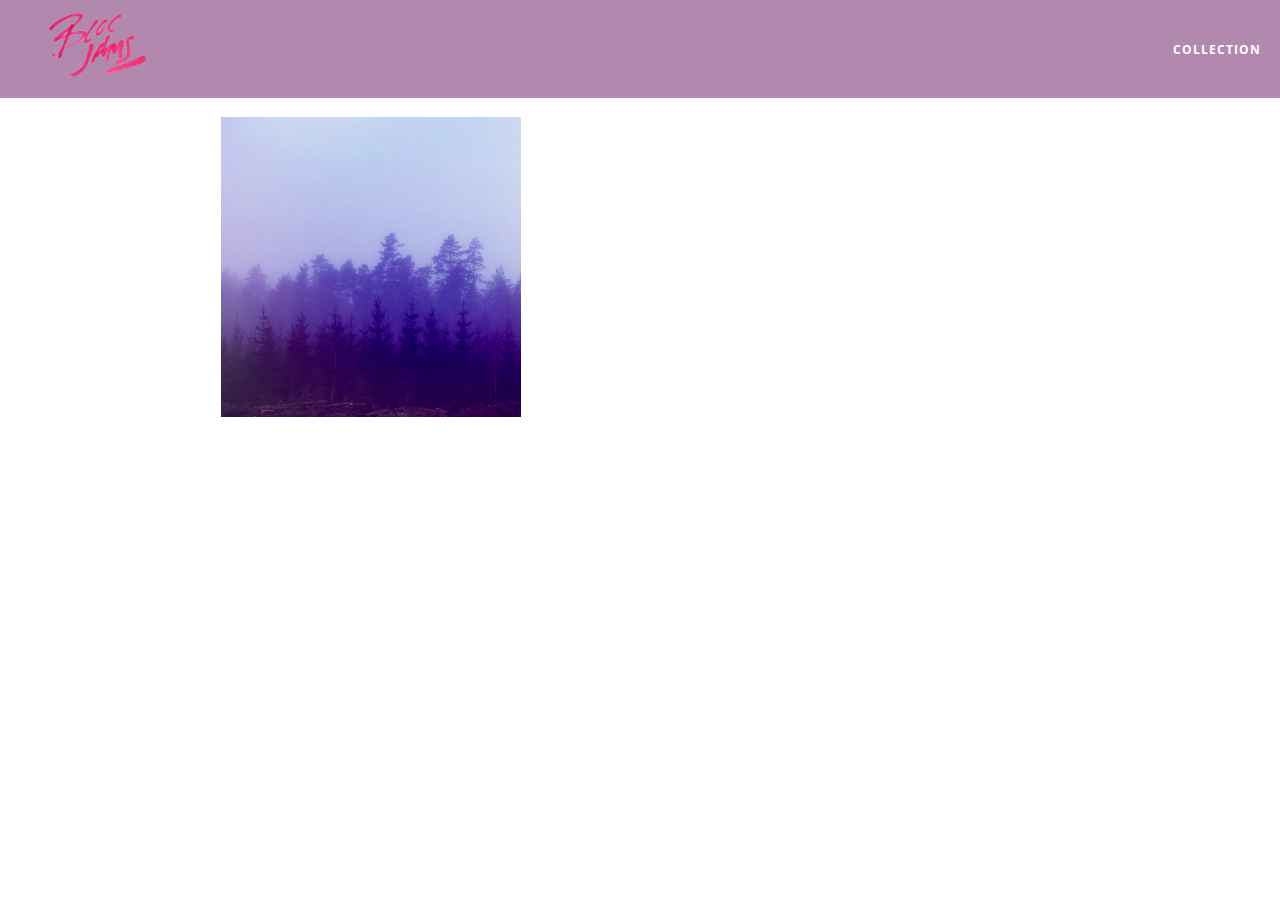
==== album.html @ a5b4ff7e "Checkpoint 9 Album: completed" ====
<!DOCTYPE html>
<html>
    <head>
        <title>Bloc Jams</title>
        <meta name="viewport" content="width=device-width, initial-scale=1">
        <link rel="stylesheet" type="text/css" href="https://fonts.googleapis.com/css?family=Open+Sans:400,800,600,700,300">
        <link rel="stylesheet" type="text/css" href="https://code.ionicframework.com/ionicons/2.0.1/css/ionicons.min.css">
        <link rel="stylesheet" type="text/css" href="styles/normalize.css">
        <link rel="stylesheet" type="text/css" href="styles/main.css">
        <link rel="stylesheet" type="text/css" href="styles/album.css">
    </head>
    <body class="album">
      <nav class="navbar"> <!-- nav bar -->
             <a href="index.html" class="logo">
                 <img src="assets/images/bloc_jams_logo.png" alt="bloc jams logo">
             </a>
             <div class="links-container">
                 <a href="collection.html" class="navbar-link">collection</a>
             </div>
         </nav>

         <main class="album-view container narrow">
          <section class="clearfix">
            <div class="column half">
              <img src="assets/images/album_covers/01.png" class="album-cover-art">
            </div>
            <div class="album-view-details column half">
              <h2 class="album-view-title">The Colors</h2>
              <h3 class="album-view-artist">Pablo Picasso</h3>
              <h5 class="album-view-release-info">1909 Spanish Records</h5>
            </div>
          </section>
          <table class="album-view-song-list">
            <tr class="album-view-song-item">
                     <td class="song-item-number">1</td>
                     <td class="song-item-title">Blue</td>
                     <td class="song-item-duration">X:XX</td>
                 </tr>
                 <tr class="album-view-song-item">
                     <td class="song-item-number">2</td>
                     <td class="song-item-title">Red</td>
                     <td class="song-item-duration">X:XX</td>
                 </tr>
                 <tr class="album-view-song-item">
                     <td class="song-item-number">3</td>
                     <td class="song-item-title">Green</td>
                     <td class="song-item-duration">X:XX</td>
                 </tr>
                 <tr class="album-view-song-item">
                     <td class="song-item-number">4</td>
                     <td class="song-item-title">Purple</td>
                     <td class="song-item-duration">X:XX</td>
                 </tr>
                 <tr class="album-view-song-item">
                     <td class="song-item-number">5</td>
                     <td class="song-item-title">Black</td>
                     <td class="song-item-duration">X:XX</td>
                 </tr>
             </table>
        </main>
       </body>
       </html>
---- styles/main.css ----
*, *::before, *::after {
  -moz-box-sizing: border-box;
  -webkit-box-sizing: border-box;
  box-sizing: border-box;
}

html {
  height: 100%;
  font-size: 100%;
}

body {
  font-family: 'Open Sans';
  color: white;
  min-height: 100%;
}

.navbar {
  position: relative;
  padding: 0.5rem;
  background-color: rgba(101,18,95, 0.5);
  z-index: 1;
}

.navbar .logo {
  position: relative;
  left: 2rem;
  cursor: pointer;
}

.navbar .links-container {
     display: table;
     position: absolute;
     top: 0;
     right: 0;
     height: 100px;
     color: white;
 }

 .links-container .navbar-link {
     display: table-cell;
     position: relative;
     height: 100%;
     padding-left: 1rem;
     padding-right: 1rem;
     vertical-align: middle;
     color: white;
     font-size: 0.625rem;
     letter-spacing: 0.05rem;
     font-weight: 700;
     text-transform: uppercase;
     text-decoration: none;
     cursor: pointer;
 }

 .links-container .navbar-link:hover {
     color: rgb(233,50,117);
 }

 .links-container .navbar-link:active {
   color: rgb(233,50,117);
   background-color: white;
 }


.container {
  margin: 0 auto;
  max-width: 64rem;
}

.container.narrow {
  max-width: 56rem;
}

/* Medium and small screens (640px) */
@media (min-width: 640px) {
  html {
    font-size: 112%;
  }

  .column {
    float: left;
    padding-left: 1rem;
    padding-right: 1rem;
  }

  .column.full { width: 100%; }
  .column.two-thirds { width: 66.7%; }
  .column.half { width: 50%; }
  .column.third { width: 33.3%; }
  .column.fourth { width: 25%; }
  .column.flow-opposite { float: right; }
}

/* Large screens (1024px) */
@media (min-width: 1024px) {
  html {
    font-size: 120%;
  }
}
---- styles/album.css ----
body.album {
    background-image: url(../assets/images/blurred_backgrounds/blur_bg_3.jpg);
    background-repeat: no-repeat;
    background-attachment: fixed;
    background-position: center center;
    background-size: cover;
}

.album-cover-art {
    position: relative;
    left: 20%;
    margin-top: 1rem;
    width: 60%;
}

.album-view-details {
    position: relative;
    top: 1.5rem;
    padding: 1rem;
}

.album-view-details .album-view-title {
    font-weight: 300;
    font-size: 2rem;
}

.album-view-details .album-view-artist {
    font-weight: 300;
    font-size: 1.5rem;
}

.album-view-details .album-view-release-info {
    font-weight: 300;
    font-size: 0.75rem;
}

.album-view-song-list {
     width: 90%;
     margin: 1.5rem auto;
     font-weight: 300;
     font-size: 0.75em;
     border-collapse: collapse;
 }

 .album-view-song-item {
     height: 3rem;
     border-bottom: 1px solid rgba(255,255,255,0.5);
 }

 .song-item-number {
     width: 5%;
 }

 .song-item-title {
     width: 85%;
 }

 .song-item-duration {
     width: 5%;
 }


@media (max-width: 640px) and (min-width: 320px) {
    .album-view-details {
        text-align: center;
    }

    .album-view-title {
        margin-top: 0;
    }
}


@media (max-width: 1024px) and (min-width: 320px) {
   .album-view-song-list {
        position: relative;
        top: 1rem;
        width: 80%;
        margin: auto;
    }
}
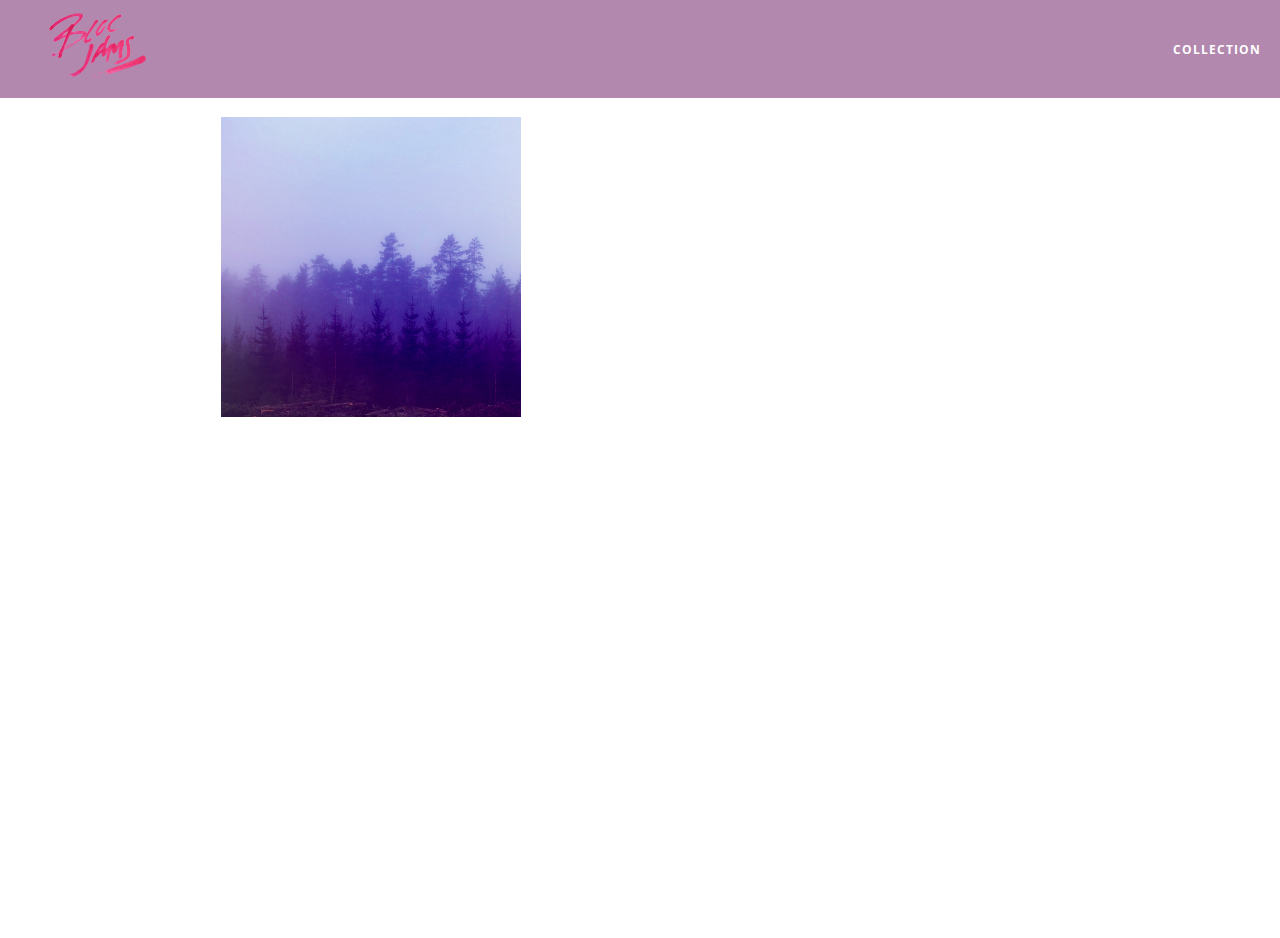
==== commit 8b75da92: "Edit checkpoint 27" ====
--- a/album.html
+++ b/album.html
@@ -8,6 +8,7 @@
         <link rel="stylesheet" type="text/css" href="styles/normalize.css">
         <link rel="stylesheet" type="text/css" href="styles/main.css">
         <link rel="stylesheet" type="text/css" href="styles/album.css">
+        <link rel="stylesheet" type="text/css" href="styles/player_bar.css">
     </head>
     <body class="album">
       <nav class="navbar"> <!-- nav bar -->
@@ -31,32 +32,45 @@
             </div>
           </section>
           <table class="album-view-song-list">
-            <tr class="album-view-song-item">
-                     <td class="song-item-number">1</td>
-                     <td class="song-item-title">Blue</td>
-                     <td class="song-item-duration">X:XX</td>
-                 </tr>
-                 <tr class="album-view-song-item">
-                     <td class="song-item-number">2</td>
-                     <td class="song-item-title">Red</td>
-                     <td class="song-item-duration">X:XX</td>
-                 </tr>
-                 <tr class="album-view-song-item">
-                     <td class="song-item-number">3</td>
-                     <td class="song-item-title">Green</td>
-                     <td class="song-item-duration">X:XX</td>
-                 </tr>
-                 <tr class="album-view-song-item">
-                     <td class="song-item-number">4</td>
-                     <td class="song-item-title">Purple</td>
-                     <td class="song-item-duration">X:XX</td>
-                 </tr>
-                 <tr class="album-view-song-item">
-                     <td class="song-item-number">5</td>
-                     <td class="song-item-title">Black</td>
-                     <td class="song-item-duration">X:XX</td>
-                 </tr>
+
              </table>
         </main>
+
+        <section class="player-bar">
+            <div class="container">
+                <div class="control-group main-controls">
+                  <a class="previous">
+                         <span class="ion-skip-backward"></span>
+                     </a>
+                     <a class="play-pause">
+                         <span class="ion-play"></span>
+                     </a>
+                     <a class="next">
+                         <span class="ion-skip-forward"></span>
+                     </a>
+                </div>
+                <div class="control-group currently-playing">
+                  <h2 class="song-name">My dumb song</h2>
+                  <div class="seek-control">
+                         <div class="seek-bar">
+                             <div class="fill"></div>
+                             <div class="thumb"></div>
+                         </div>
+                         <div class="current-time">2:30</div>
+                         <div class="total-time">4:45</div>
+                     </div>
+                     <h2 class="artist-song-mobile">My dumb song - Fallout Boy</h2>
+                     <h3 class="artist-name">Fallout Boy</h3>
+                </div>
+                <div class="control-group volume">
+                  <span class="ion-volume-high icon"></span>
+                     <div class="seek-bar">
+                         <div class="fill"></div>
+                         <div class="thumb"></div>
+                     </div>
+                </div>
+              </div>
+            </section>
+        <script src="scripts/album.js"></script>
        </body>
        </html>
--- a/styles/main.css
+++ b/styles/main.css
@@ -51,15 +51,17 @@
      text-transform: uppercase;
      text-decoration: none;
      cursor: pointer;
+     transition: all .40s ease-out;
  }
 
- .links-container .navbar-link:hover {
+ .links-container .navbar-link:hover,
+ .links-container .navbar-link:focus {
      color: rgb(233,50,117);
+     background-color: #fff;
  }
 
  .links-container .navbar-link:active {
-   color: rgb(233,50,117);
-   background-color: white;
+   color: rgb(58,23,63);
  }
 
 
--- a/styles/album.css
+++ b/styles/album.css
@@ -49,6 +49,7 @@
 
  .song-item-number {
      width: 5%;
+     min-width: 30px;
  }
 
  .song-item-title {
@@ -58,6 +59,37 @@
  .song-item-duration {
      width: 5%;
  }
+
+ .album-song-button {
+      text-align: center;
+      font-size: 14px;
+      background-color: white;
+      color: rgb(210, 40, 123);
+      border-radius: 50% 50%;
+      display: inline-block;
+      width: 28px;
+      height: 28px;
+  }
+
+  .album-song-button:hover {
+      cursor: pointer;
+      color: white;
+      background-color: rgb(210, 40, 123);
+  }
+
+  .album-song-button span {
+      line-height: 28px;
+  }
+
+  body.album {
+    background-image: url(../assets/images/blurred_backgrounds/blur_bg_3.jpg);
+     background-repeat: no-repeat;
+     background-attachment: fixed;
+     background-position: center center;
+     background-size: cover;
+     padding-bottom: 200px; 
+  }
+
 
 
 @media (max-width: 640px) and (min-width: 320px) {
--- a/styles/player_bar.css
+++ b/styles/player_bar.css
@@ -0,0 +1,185 @@
+.player-bar {
+    position: fixed;
+    bottom: 0;
+    left: 0;
+    right: 0;
+    height: 200px;
+    background-color: rgba(255, 255, 255, 0.3);
+    z-index: 100;
+}
+
+.player-bar a {
+    font-size: 1.1rem;
+    vertical-align: middle;
+}
+
+.player-bar a,
+.player-bar a:hover {
+    color: white;
+    cursor: pointer;
+    text-decoration: none;
+}
+
+.player-bar .container {
+    display: table;
+    padding: 0;
+    width: 90%;
+    min-height: 100%;
+}
+
+.player-bar .control-group {
+    display: table-cell;
+    vertical-align: middle;
+}
+
+.player-bar .main-controls {
+    width: 25%;
+    text-align: left;
+    padding-right: 1rem;
+}
+
+.player-bar .main-controls .previous {
+     margin-right: 16.5%;
+ }
+
+ .player-bar .main-controls .play-pause {
+     margin-right: 15%;
+     font-size: 1.6rem;
+ }
+
+.player-bar .currently-playing {
+    width: 50%;
+    text-align: center;
+    position: relative;
+}
+
+.player-bar .currently-playing .song-name,
+ .player-bar .currently-playing .artist-name,
+ .player-bar .currently-playing .artist-song-mobile {
+     text-align: center;
+     font-size: 0.75rem;
+     margin: 0;
+     position: absolute;
+     width: 100%;
+     font-weight: 300;
+ }
+
+ .player-bar .currently-playing .song-name,
+ .player-bar .currently-playing .artist-song-mobile {
+     top: 1.1rem;
+ }
+
+ .player-bar .currently-playing .artist-name {
+     bottom: 1.1rem;
+ }
+
+ .player-bar .currently-playing .artist-song-mobile {
+     display: none;
+ }
+
+ .seek-control {
+     position: relative;
+     font-size: 0.8rem;
+ }
+
+ .seek-control .current-time {
+     position: absolute;
+     top: 0.5rem;
+ }
+
+ .seek-control .total-time {
+     position: absolute;
+     right: 0;
+     top: 0.5rem;
+ }
+
+ .seek-bar {
+     height: 0.25rem;
+     background-color: rgba(255, 255, 255, 0.3);
+     border-radius: 2px;
+     position: relative;
+     cursor: pointer;
+ }
+
+ .seek-bar .fill {
+     background-color: white;
+     width: 36%;
+     height: 0.25rem;
+     border-radius: 2px;
+ }
+
+ .seek-bar .thumb {
+     position: absolute;
+     height: 0.5rem;
+     width: 0.5rem;
+     background-color: white;
+     left: 36%;
+     top: 50%;
+     /* #1 */
+     margin-left: -0.25rem;
+     margin-top: -0.25rem;
+     border-radius: 50%;
+     cursor: pointer;
+     -webkit-transition: all 100ms ease-in-out;
+        -moz-transition: all 100ms ease-in-out;
+             transition: all 100ms ease-in-out;
+ }
+
+ .seek-bar:hover .thumb {
+     width: 1.1rem;
+     height: 1.1rem;
+     margin-top: -0.5rem;
+     margin-left: -0.5rem;
+ }
+
+.player-bar .volume {
+    width: 25%;
+    text-align: right;
+}
+
+.player-bar .volume .icon {
+     font-size: 1.1rem;
+     display: inline-block;
+     vertical-align: middle;
+ }
+
+ .player-bar .volume .seek-bar {
+     display: inline-block;
+     width: 5.75rem;
+     vertical-align: middle;
+ }
+
+ @media (max-width: 640px) {
+     .player-bar {
+         padding: 1rem;
+         background-color: rgba(0,0,0,0.6);
+     }
+
+     .player-bar .main-controls,
+     .player-bar .currently-playing,
+     .player-bar .volume {
+         display: block;
+         margin: 0 auto;
+         padding: 0;
+         width: 100%;
+         text-align: center;
+     }
+
+     .player-bar .main-controls,
+     .player-bar .volume {
+         min-height: 3.5rem;
+     }
+
+     .player-bar .currently-playing {
+         min-height: 2.5rem;
+     }
+
+     .player-bar .artist-name,
+     .player-bar .song-name {
+         display: none;
+     }
+
+     .player-bar .currently-playing .artist-song-mobile {
+         display: block;
+     }
+ }
